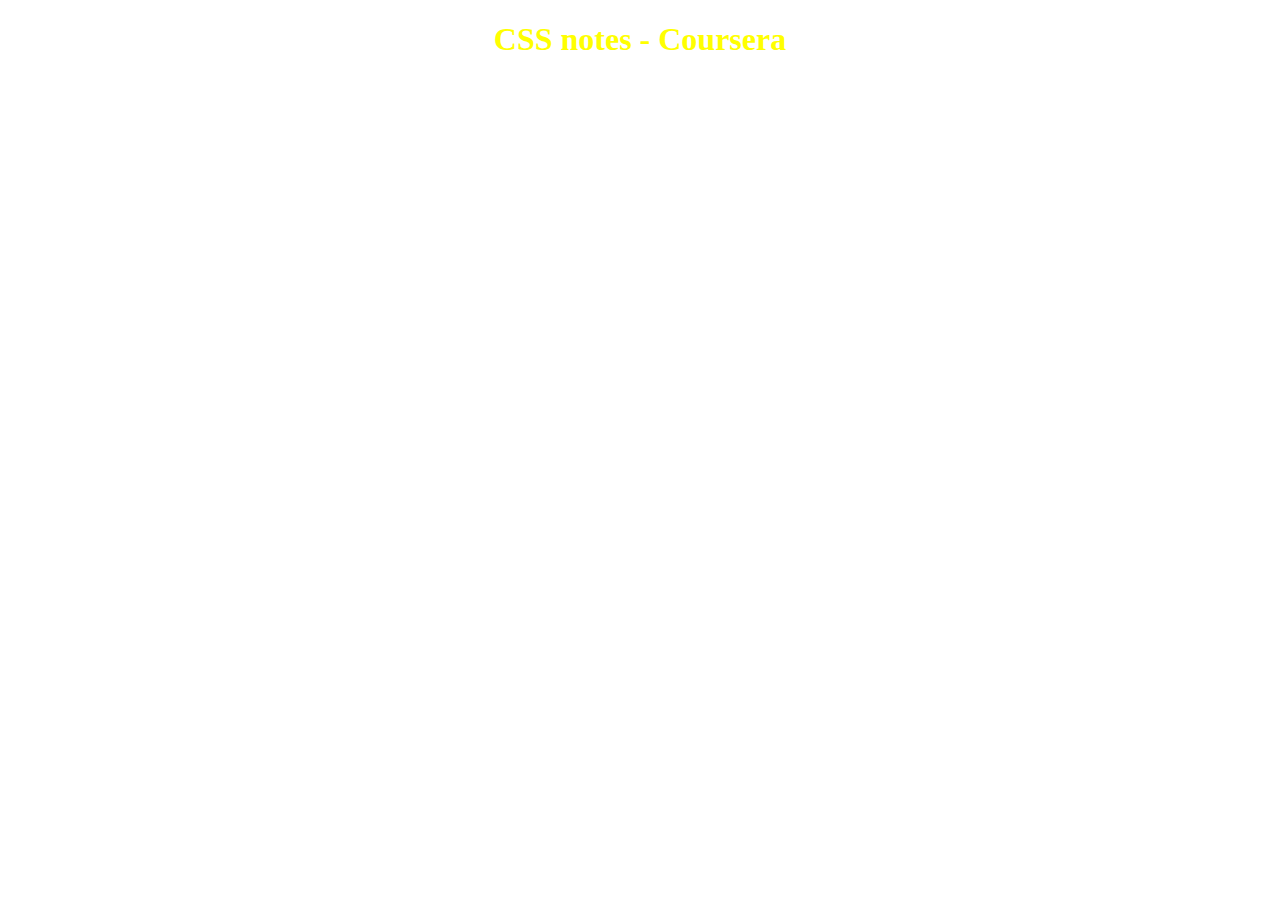
==== Coursera css.html @ bcd1fd08 "Created file" ====
<!DOCTYPE html>
<!--[if lt IE 7]>      <html class="no-js lt-ie9 lt-ie8 lt-ie7"> <![endif]-->
<!--[if IE 7]>         <html class="no-js lt-ie9 lt-ie8"> <![endif]-->
<!--[if IE 8]>         <html class="no-js lt-ie9"> <![endif]-->
<!--[if gt IE 8]>      <html class="no-js"> <!--<![endif]-->
<html>
    <head>
        <meta charset="utf-8">
        <meta http-equiv="X-UA-Compatible" content="IE=edge">
        <title>CSS notes</title>
        <meta name="description" content="">
        <meta name="viewport" content="width=device-width, initial-scale=1">
        <style>
            h1{
                text-align: center;
                color: yellow;
                font-weight: bolder;
            }

        </style>
    </head>
    <body>
        <h1>CSS notes - Coursera</h1>

    </body>
</html>
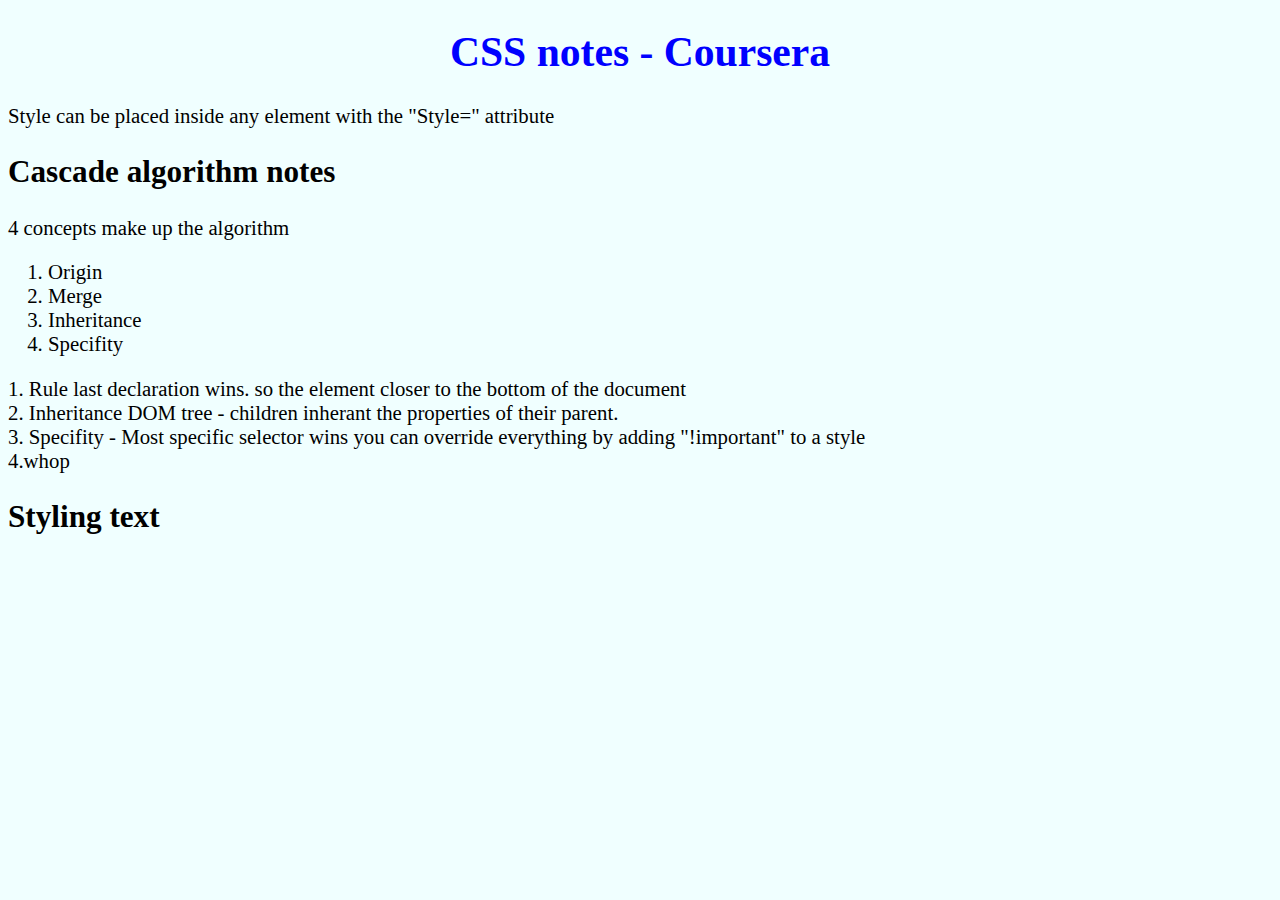
==== commit 7735c262: "made mroe changes" ====
--- a/Coursera css.html
+++ b/Coursera css.html
@@ -10,17 +10,31 @@
         <title>CSS notes</title>
         <meta name="description" content="">
         <meta name="viewport" content="width=device-width, initial-scale=1">
-        <style>
-            h1{
-                text-align: center;
-                color: yellow;
-                font-weight: bolder;
-            }
+        <link rel="stylesheet" href="style.css"
+        
+    </head>
 
-        </style>
-    </head>
     <body>
         <h1>CSS notes - Coursera</h1>
+        <p>Style can be placed inside any element with the "Style=" attribute</p>
 
+
+        <h2>Cascade algorithm notes</h2>
+        <p>4 concepts make up the algorithm
+            <ol>
+                <li>Origin</li>
+                <li>Merge</li>
+                <li>Inheritance</li>
+                <li>Specifity</li>
+            </ol>
+
+            <div>1. Rule last declaration wins.   so the element closer to the bottom of the document</div>
+            <div> 2. Inheritance DOM tree - children inherant the properties of their parent.</div>
+            <div>3. Specifity - Most specific selector wins  you can override everything by adding "!important" to a style</div>
+            <div>4.whop</div>
+        </p>
+
+        <h2>Styling text</h2>
+        <p></p>
     </body>
 </html>--- a/style.css
+++ b/style.css
@@ -0,0 +1,11 @@
+h1{
+    font-weight: bolder;
+    color: blue;
+    text-align: center;
+}
+
+
+body{
+    background-color: azure;
+    font-size: 130%;
+}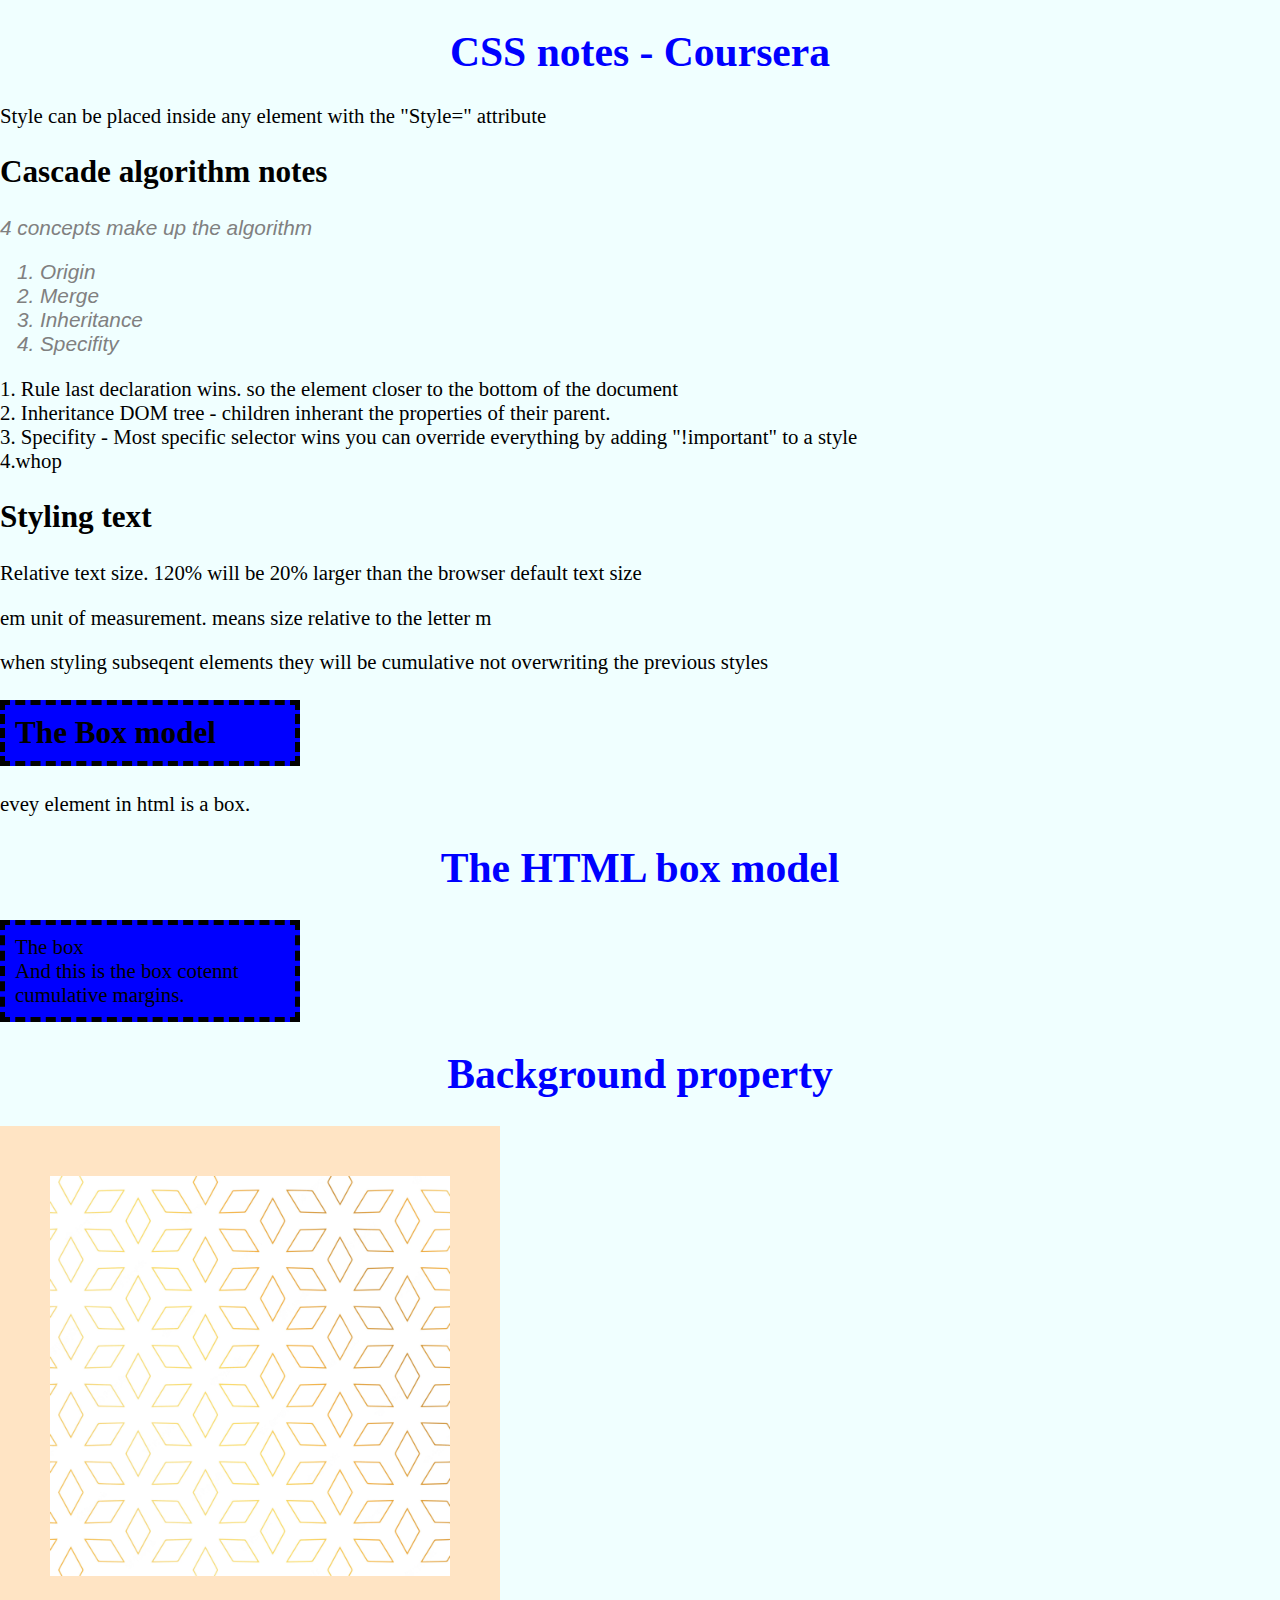
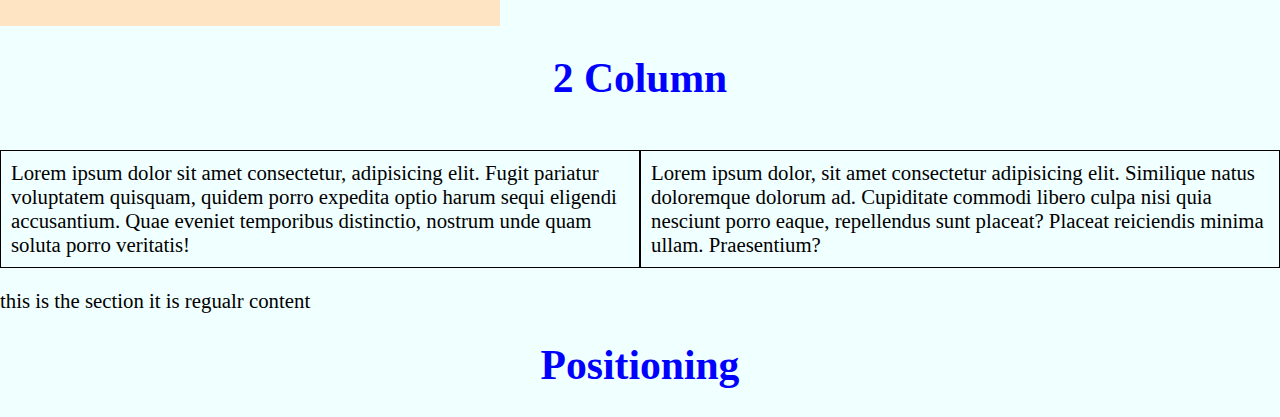
==== commit 8efcb365: "ADDED MANY THING" ====
--- a/Coursera css.html
+++ b/Coursera css.html
@@ -10,7 +10,53 @@
         <title>CSS notes</title>
         <meta name="description" content="">
         <meta name="viewport" content="width=device-width, initial-scale=1">
-        <link rel="stylesheet" href="style.css"
+        <style>
+
+            *{
+                box-sizing: border-box;
+            }
+            /*is used to apply to all elements SPECIFICALLY*/
+            body{
+                margin: 0;
+                padding: 0;
+                box-sizing: border-box;
+            }
+            .style{
+                font-family: Arial, sans-serif;
+                color: gray;
+                font-style: italic;
+            }
+            #box{
+                background-color: blue;
+                padding: 10px;
+                border: 5px dashed black;
+                width: 300px;
+                
+                /*This is used to clamp all size addons to the width or hight you set*/
+            }
+            #bg{
+                width: 500px;
+                height: 500px;
+                background-color: bisque;
+                background-image: url("bg.webp");
+                background-repeat: no-repeat;
+                background-position: center;
+                background-size: 400px;
+
+                
+            }
+            .col p{
+                width: 50%;
+                border: 1px solid black;
+                float: left;
+                padding: 10px;
+            }
+
+        </style>
+
+      <link rel="stylesheet" href="style.css"
+        
+        
         
     </head>
 
@@ -20,21 +66,59 @@
 
 
         <h2>Cascade algorithm notes</h2>
-        <p>4 concepts make up the algorithm
-            <ol>
+        <p class="style">4 concepts make up the algorithm
+            <ol class="style">
                 <li>Origin</li>
                 <li>Merge</li>
                 <li>Inheritance</li>
                 <li>Specifity</li>
             </ol>
-
+        <div class="wrapper">
             <div>1. Rule last declaration wins.   so the element closer to the bottom of the document</div>
             <div> 2. Inheritance DOM tree - children inherant the properties of their parent.</div>
             <div>3. Specifity - Most specific selector wins  you can override everything by adding "!important" to a style</div>
             <div>4.whop</div>
+        </div>
         </p>
 
         <h2>Styling text</h2>
-        <p></p>
+        <p>Relative text size.  120% will be 20% larger than the browser default text size</p>
+        <p>em unit of measurement.   means size relative to the letter m</p>
+        <p>when styling subseqent elements they will be cumulative not overwriting the previous styles</p>
+
+        <h2 id="box">The Box model</h2>
+        <p>evey element in html is a box.</p>
+        
+
+
+        <h1>The HTML box model</h1>
+
+        <div id="box">
+            The box
+            <div id="content">
+                And this is the box cotennt
+            </div>
+            <div id="content2">
+                cumulative margins.
+            </div>
+
+        </div>
+
+
+        <h1>Background property</h1>
+        <div id="bg"></div>
+
+        <div class="col">
+            <h1>2 Column</h1>
+                <p id="p1">Lorem ipsum dolor sit amet consectetur, adipisicing elit. Fugit pariatur voluptatem quisquam, quidem porro expedita optio harum sequi eligendi accusantium. Quae eveniet temporibus distinctio, nostrum unde quam soluta porro veritatis!</p>
+                <p id="p2">Lorem ipsum dolor, sit amet consectetur adipisicing elit. Similique natus doloremque dolorum ad. Cupiditate commodi libero culpa nisi quia nesciunt porro eaque, repellendus sunt placeat? Placeat reiciendis minima ullam. Praesentium?</p>
+            <section>this is the section it is regualr content</section>
+        </div>
+
+        <h1>Positioning</h1>
+        <div class="pos">
+            <p></p>
+
+        </div>
     </body>
 </html>--- a/style.css
+++ b/style.css
@@ -8,4 +8,4 @@
 body{
     background-color: azure;
     font-size: 130%;
-}+}
